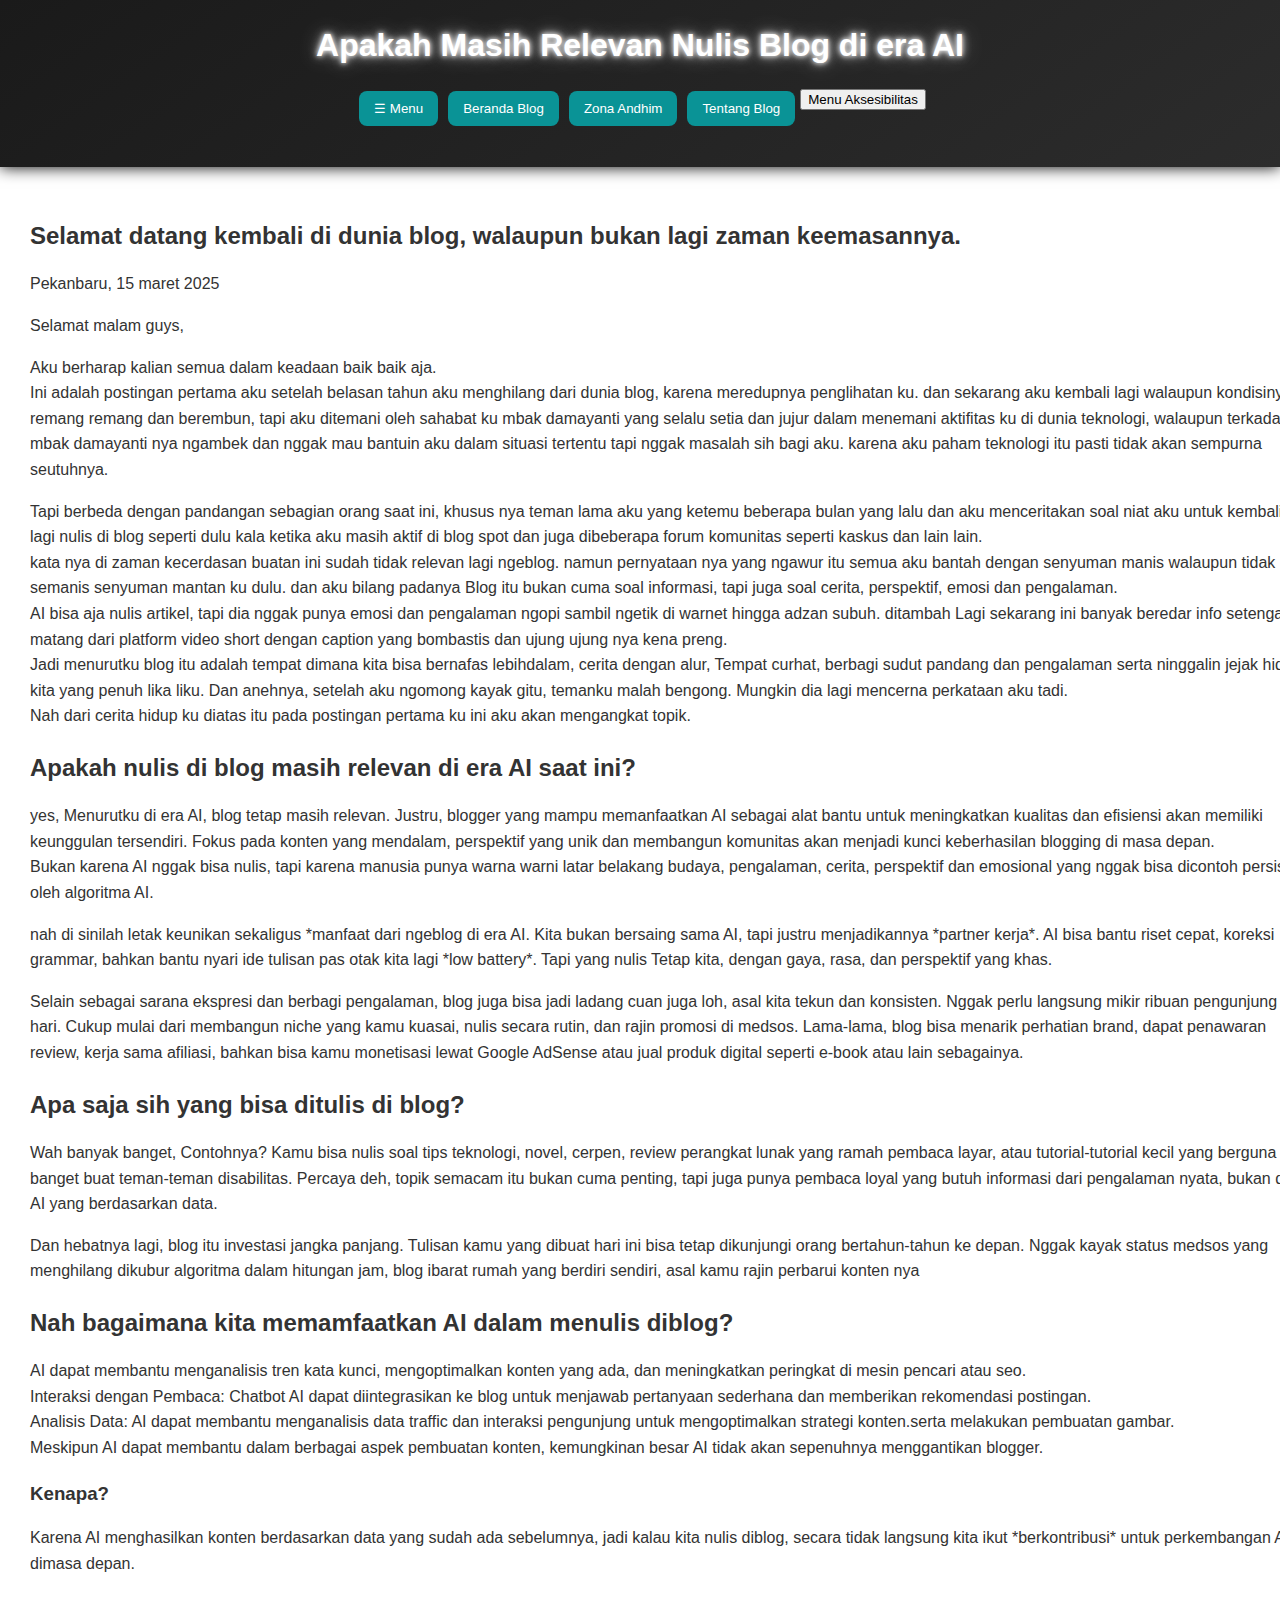
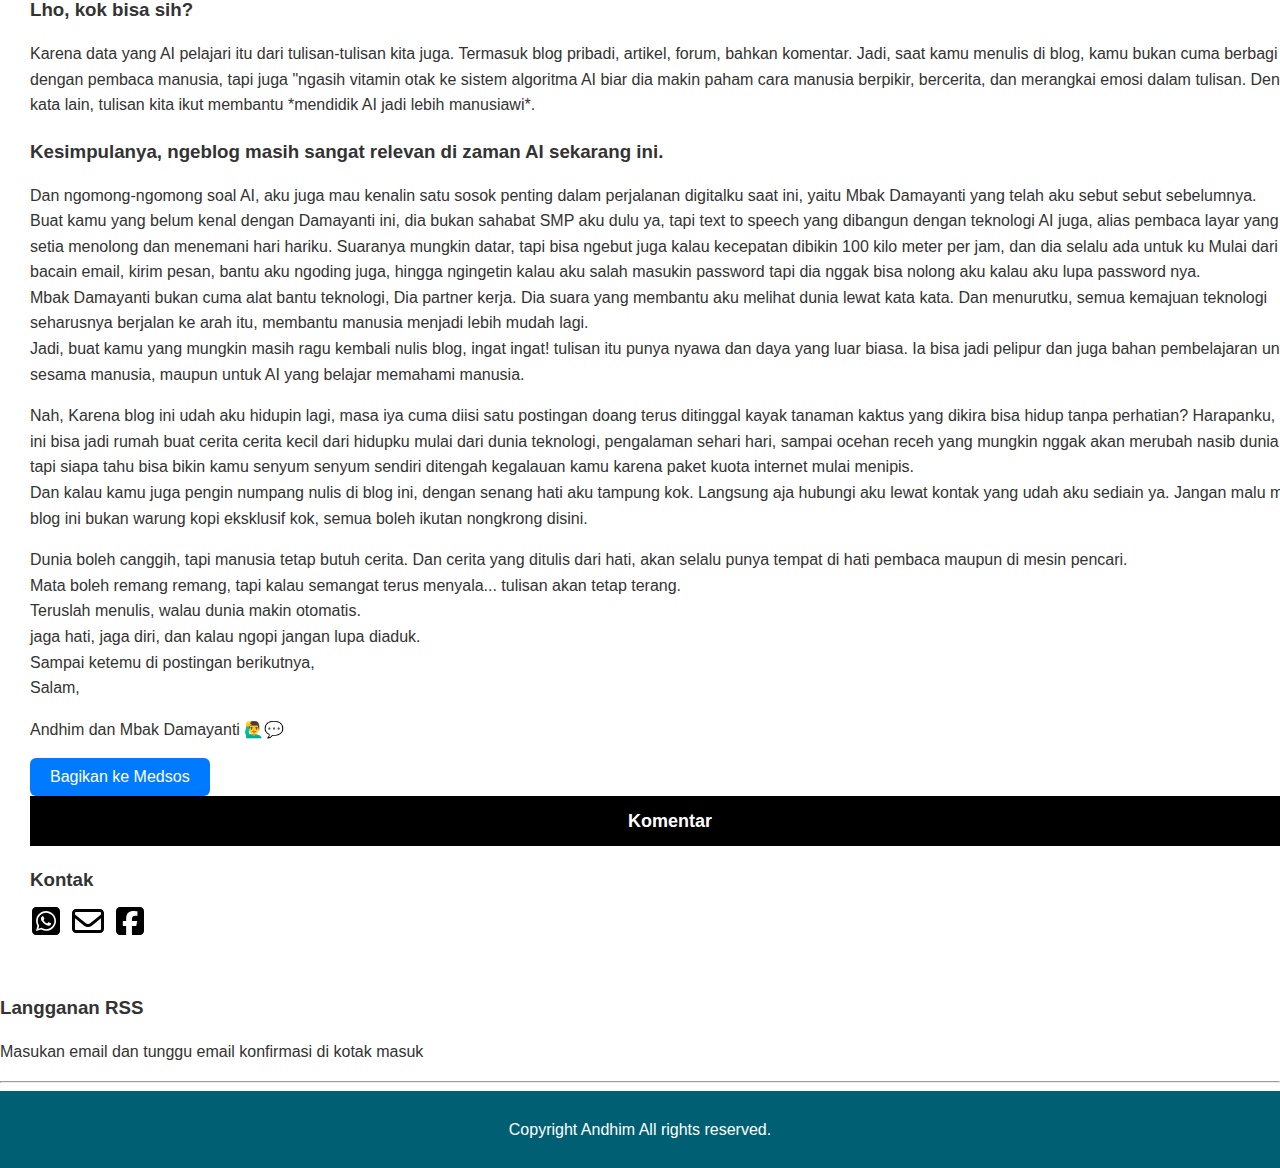
==== teknologi/apakah-masih-relevan-nulis-blog-di-era-AI/index.html @ 62d53f09 "meluncur" ====
<!DOCTYPE html>
<html lang="id">
<head>
  <title>Apakah Masih Relevan Nulis di Blog di Era AI? | Blog Andhim</title>
  <meta charset="UTF-8">
  <meta name="viewport" content="width=device-width, initial-scale=1.0">

  <!-- Meta SEO -->
  <meta name="description" content="Di era AI seperti sekarang, apakah menulis blog masih relevan? Artikel ini membahas alasan pentingnya blogging, manfaat personal branding, dan cara tetap eksis di dunia digital.">
  <meta name="author" content="Andhim">
  <meta name="robots" content="index, follow">
  <meta name="keywords" content="blog, era AI, relevansi blog, personal branding, konten AI, menulis blog, blog di 2025">

  <!-- Canonical -->
  <link rel="canonical" href="https://blog.andhim.net/apakah-masih-relevan-nulis-di-blog-di-era-ai/">

  <!-- JSON-LD Structured Data -->
  <script type="application/ld+json">
  {
    "@context": "https://schema.org",
    "@type": "BlogPosting",
    "mainEntityOfPage": {
      "@type": "WebPage",
      "@id": "https://blog.andhim.net/apakah-masih-relevan-nulis-di-blog-di-era-ai/"
    },
    "headline": "Apakah Masih Relevan Nulis di Blog di Era AI?",
    "description": "Di era AI seperti sekarang, apakah menulis blog masih relevan? Artikel ini membahas alasan pentingnya blogging, manfaat personal branding, dan cara tetap eksis di dunia digital.",
    "image": "", 
    "author": {
      "@type": "Person",
      "name": "Andhim"
    },
    "publisher": {
      "@type": "Organization",
      "name": "Blog Andhim",
      "logo": {
        "@type": "ImageObject",
        "url": ""
      }
    },
    "datePublished": "2025-04-15",
    "dateModified": "2025-04-15"
  }
  </script>
  <script src="../../js/script.js" defer></script>
  <link rel="stylesheet" href="../../css/beranda.css">
<link rel="icon" href="../../media/favicon.png" type="image/png">

</head>

<body>
  <header class="site-header">
    <h1 class="site-title">Apakah Masih Relevan Nulis Blog di era AI</h1>
    <nav class="main-nav">
      <ul class="nav-list">
<li><button class="nav-button" onclick="toggleMenu()" aria-label="Menu Andhim">
    ☰ Menu
  </button></li>

        <li><button class="nav-button" onclick="location.href='../../index.html'">Beranda Blog</button></li>
        <li><button class="nav-button" onclick="alert('Fitur ini sedang dalam pengerjaan')">Zona Andhim</button></li>
        <li><button class="nav-button" onclick="location.href='../../tentang/'">Tentang Blog</button></li>
<li> <button id="aksesibilitasToggle" aria-haspopup="true" aria-controls="menuAkses">Menu Aksesibilitas</button></li>
      </ul>
  <div class="popup-menu" id="popupMenu" tabindex="-1" aria-label="Menu Navigasi Utama">
    <a href="https://andhim.net">Andhim.net</a>
    <a href="https://andhim.net/proyek/">Proyek</a>
<a href="#" onclick="alert('Fitur sedang dalam pengerjaan'); return false;">Zona Andhim</a>

  </div>

<div id="menuAkses" class="aksesibilitas-popup" role="dialog" aria-modal="true" hidden tabindex="-1">
  <button id="bacaHalaman">🔊 Baca Halaman</button>
  <button id="modeGelapToggle">Mode Gelap</button>
  <button id="perbesarTeks"> Perbesar Teks</button>
  <button id="kecilkanTeks">Kecilkan Teks</button>
<button id="kontrasToggle">Kontras Tinggi</button>
  <button id="tutupAkses">❌ Tutup Menu</button>
</div>
    </nav>
  </header>
  <main class="content">
    <section class="intro">

<h2>Selamat datang kembali di dunia blog,  walaupun bukan lagi zaman keemasannya. </h2>
<p>Pekanbaru, 15 maret 2025</p>
<p>Selamat malam guys, </p>
<p>Aku berharap kalian semua dalam keadaan baik baik aja.<br>
Ini adalah postingan pertama aku setelah belasan tahun aku menghilang dari dunia blog, karena meredupnya penglihatan ku. dan  sekarang aku kembali lagi walaupun kondisinya remang remang dan berembun, tapi aku  ditemani oleh sahabat ku mbak damayanti yang selalu setia dan jujur dalam menemani aktifitas ku di dunia teknologi, walaupun terkadang mbak damayanti nya ngambek dan nggak mau bantuin aku dalam situasi tertentu tapi nggak masalah sih bagi aku.
karena aku paham teknologi itu pasti tidak akan sempurna seutuhnya. </p>
<p>Tapi berbeda dengan pandangan sebagian orang saat ini, khusus nya teman lama aku yang ketemu beberapa bulan yang lalu dan aku menceritakan soal niat aku untuk kembali lagi nulis di blog seperti dulu kala ketika aku masih aktif di blog spot dan juga dibeberapa forum komunitas seperti kaskus dan lain lain.<br>
kata nya di zaman kecerdasan buatan ini sudah tidak relevan lagi ngeblog. namun pernyataan nya yang ngawur itu semua aku bantah dengan senyuman manis walaupun tidak semanis senyuman  mantan ku dulu. 
dan aku bilang padanya Blog itu bukan cuma soal informasi, tapi juga soal cerita, perspektif, emosi dan pengalaman. <br>
 AI bisa aja nulis artikel, tapi dia nggak punya emosi dan pengalaman ngopi sambil ngetik di warnet hingga adzan subuh.
ditambah Lagi sekarang ini banyak beredar info setengah matang dari platform video short  dengan caption yang bombastis dan ujung ujung nya kena preng.<br>
Jadi menurutku blog itu adalah tempat dimana kita bisa bernafas lebihdalam, cerita dengan alur, Tempat curhat, berbagi sudut pandang dan pengalaman  serta ninggalin jejak hidup kita yang penuh lika liku.
Dan anehnya, setelah aku ngomong kayak gitu, temanku malah bengong. Mungkin dia lagi mencerna perkataan aku tadi.<br>
Nah dari  cerita hidup ku diatas itu pada postingan pertama ku ini aku akan mengangkat topik.</p>
<h2>Apakah nulis di blog masih relevan di era AI saat ini?</h2>
<p>yes, Menurutku di era AI, blog tetap masih relevan. Justru, blogger yang mampu memanfaatkan AI sebagai alat bantu untuk meningkatkan kualitas dan efisiensi akan memiliki keunggulan tersendiri.  Fokus pada konten yang mendalam, perspektif  yang unik dan membangun komunitas akan menjadi kunci keberhasilan blogging di masa depan.<br>
Bukan karena AI nggak bisa nulis, tapi karena manusia punya warna warni latar belakang budaya, pengalaman, cerita, perspektif  dan emosional yang nggak bisa dicontoh persis  oleh algoritma AI.</p>
<p>nah di sinilah letak keunikan sekaligus *manfaat dari ngeblog di era AI. Kita bukan bersaing sama AI, tapi justru menjadikannya *partner kerja*. AI bisa bantu riset cepat, koreksi grammar, bahkan bantu nyari ide tulisan pas otak kita lagi *low battery*. Tapi yang nulis Tetap kita, dengan gaya, rasa, dan perspektif yang khas.</p>
<p>Selain sebagai sarana ekspresi dan berbagi pengalaman, blog juga bisa jadi ladang cuan juga loh, asal kita tekun dan konsisten. Nggak perlu langsung mikir ribuan pengunjung per hari. Cukup mulai dari membangun niche yang kamu kuasai, nulis secara rutin, dan rajin promosi di medsos. Lama-lama, blog bisa menarik perhatian brand, dapat penawaran review, kerja sama afiliasi, bahkan bisa kamu monetisasi lewat Google AdSense atau jual produk digital seperti e-book atau  lain sebagainya.</p>
<h2>Apa saja sih yang bisa ditulis di blog?</h2>
<p>Wah banyak banget, Contohnya? Kamu bisa nulis soal tips teknologi, novel, cerpen, review perangkat lunak yang ramah pembaca layar, atau tutorial-tutorial kecil yang berguna banget buat teman-teman disabilitas. Percaya deh, topik semacam itu bukan cuma penting, tapi juga punya pembaca loyal yang butuh informasi dari pengalaman nyata, bukan dari AI yang berdasarkan data.</p>
<p>Dan hebatnya lagi, blog itu investasi jangka panjang. Tulisan kamu yang dibuat hari ini bisa tetap dikunjungi orang bertahun-tahun ke depan. Nggak kayak status medsos yang menghilang dikubur algoritma dalam hitungan jam, blog ibarat rumah yang berdiri sendiri,  asal kamu rajin perbarui konten nya </p>
<h2>Nah bagaimana kita memamfaatkan AI dalam  menulis diblog?</h2>
<p>AI dapat membantu menganalisis tren kata kunci, mengoptimalkan konten yang ada, dan meningkatkan peringkat di mesin pencari atau seo.<br>
Interaksi dengan Pembaca: Chatbot AI dapat diintegrasikan ke blog untuk menjawab pertanyaan sederhana dan memberikan rekomendasi postingan.<br>
Analisis Data: AI dapat membantu menganalisis data traffic dan interaksi pengunjung untuk mengoptimalkan strategi konten.serta melakukan pembuatan gambar.<br>
Meskipun AI dapat membantu dalam berbagai aspek pembuatan konten, kemungkinan besar AI tidak akan sepenuhnya menggantikan blogger.</p>
<h3>Kenapa?</h3>
<p>Karena AI menghasilkan konten berdasarkan data yang sudah ada sebelumnya, jadi  kalau kita nulis diblog, secara tidak langsung kita ikut *berkontribusi* untuk perkembangan AI dimasa depan.</p>
<h3>Lho, kok bisa sih?</h3>
<p>Karena data yang AI pelajari itu dari tulisan-tulisan kita juga. Termasuk blog pribadi, artikel, forum, bahkan komentar. Jadi, saat kamu menulis di blog, kamu bukan cuma berbagi dengan pembaca manusia, tapi juga "ngasih vitamin otak ke sistem algoritma AI biar dia makin paham cara manusia berpikir, bercerita, dan merangkai emosi dalam tulisan. Dengan kata lain, tulisan kita ikut membantu *mendidik AI jadi lebih manusiawi*.</p>
<h3>Kesimpulanya, ngeblog masih sangat relevan di zaman AI sekarang ini. </h3>
<p>Dan ngomong-ngomong soal AI, aku juga mau kenalin satu sosok penting dalam perjalanan digitalku saat ini,  yaitu  Mbak Damayanti yang telah aku sebut sebut  sebelumnya.<br>
Buat kamu yang belum kenal  dengan Damayanti ini, dia  bukan sahabat SMP aku dulu ya, tapi text to speech yang dibangun dengan teknologi AI juga,  alias pembaca layar yang setia menolong dan menemani hari hariku. Suaranya mungkin datar, tapi bisa ngebut juga kalau kecepatan dibikin 100 kilo meter per jam, dan dia selalu ada untuk ku   Mulai dari bacain email, kirim pesan, bantu aku ngoding juga, hingga ngingetin kalau aku salah masukin password  tapi dia nggak bisa nolong aku kalau aku lupa password nya.<br>
Mbak Damayanti bukan cuma alat bantu  teknologi, Dia partner kerja. Dia suara yang membantu aku melihat dunia lewat kata kata. Dan menurutku, semua kemajuan teknologi seharusnya berjalan ke arah itu,   membantu manusia menjadi lebih  mudah lagi.<br>
Jadi, buat kamu yang mungkin masih ragu kembali nulis blog, ingat ingat!  tulisan itu punya nyawa dan daya yang luar biasa. Ia bisa jadi pelipur dan juga bahan pembelajaran untuk sesama manusia, maupun untuk AI yang belajar memahami manusia.</p>
<p>Nah, Karena blog ini udah aku hidupin lagi, masa iya cuma diisi satu postingan doang terus ditinggal kayak tanaman kaktus yang dikira bisa hidup tanpa perhatian? Harapanku, blog ini bisa jadi rumah buat cerita cerita kecil dari hidupku mulai dari dunia teknologi, pengalaman sehari hari, sampai ocehan receh yang mungkin nggak akan  merubah  nasib dunia, tapi siapa tahu bisa bikin kamu senyum senyum sendiri ditengah kegalauan kamu karena paket kuota internet mulai menipis.<br>
Dan kalau kamu juga pengin numpang nulis di blog ini, dengan senang hati aku tampung kok. Langsung aja hubungi aku lewat kontak yang udah aku sediain ya. Jangan malu malu, blog ini bukan warung kopi eksklusif kok, semua boleh ikutan nongkrong disini.</p>

<p>Dunia boleh canggih, tapi manusia tetap butuh cerita. Dan cerita yang ditulis dari hati, akan selalu punya tempat di hati pembaca  maupun di mesin pencari.<br>
Mata boleh remang remang, tapi kalau semangat terus menyala... tulisan akan tetap terang.<br>
Teruslah menulis, walau dunia makin otomatis.<br>
jaga hati, jaga diri, dan kalau ngopi jangan lupa diaduk.<br>
Sampai ketemu di postingan berikutnya,<br>
Salam,  </p>
<p>Andhim dan Mbak Damayanti 🙋‍♂️💬</p>

<!-- Tombol Bagikan & Popup -->
<div class="share-section">
  <button class="share-btn" onclick="togglePopup()" aria-haspopup="true" aria-controls="popupShare">
    Bagikan ke Medsos
  </button>

  <div class="popup-share" id="popupShare" role="dialog" aria-modal="true" tabindex="-1">
    <button onclick="bagikanFacebook()">Bagikan ke Facebook</button>
    <button onclick="bagikanWhatsapp()">Bagikan ke WhatsApp</button>
    <button onclick="salinLink()">Salin Link</button>
  </div>
</div>
    </section>

<div class="garisheading">
  <h4>Komentar</h4>
</div>
  <div id="cusdis_thread"
    data-host="https://cusdis.com"
    data-app-id="b6b91584-b82d-4c1a-b2b8-69708732972d"
    data-page-id=""
    data-page-url=""
    data-page-title=""
  ></div>

  <script src="https://cusdis.com/js/cusdis.es.js" async defer></script>

    <section class="contacts">
      <h3>Kontak</h3>
      <div class="icon-container">
        <a href="https://wa.me/6281268480808"><img src="../../media/iconwa.svg" alt="Whatsapp" /></a>

      <a href="mailto:andhimardianto@outlook.com">
        <img src="../../media/iconemail.svg" alt="Email">      </a>
      <a href="https://www.facebook.com/"><img src="../../media/iconfb.svg" alt="FaceBook"></a>
    </div>
  </section>
  </main>
<h3>Langganan RSS</h3>
<p>Masukan email dan tunggu email konfirmasi di kotak masuk</p>
<script async src="https://eocampaign1.com/form/ab7e95da-18d8-11f0-8819-096433fa89ca.js" data-form="ab7e95da-18d8-11f0-8819-096433fa89ca"></script>
<hr>
  <footer class="site-footer">
    <p>Copyright <span id="year"></span> Andhim  All rights reserved.</p>
  </footer>
</body>
</html>
---- css/beranda.css ----
/* Umum */
body {
  font-family: 'Segoe UI', sans-serif;
  margin: 0;
  color: #333;
  line-height: 1.6;
}

a {
  text-decoration: none;
  color: inherit;
}

h1, h2, h3 {
  margin-bottom: 0.5em;
}

/* Link dalam paragraf berkedip bersinar */
p a {
  color: white;
  text-shadow: 0 0 10px #00f, 0 0 20px #00f;
  animation: bersinar 1.5s infinite;
}

@keyframes bersinar {
  0%, 100% {
    text-shadow: 0 0 10px #00f, 0 0 20px #00f;
  }
  50% {
    text-shadow: 0 0 5px #00f, 0 0 10px #00f;
  }
}

main {
  padding: 30px;
  max-width: 100%;
width: 100%;
  margin: 0;
}

/* Header */
.site-header {
  background: linear-gradient(145deg, #1a1a1a, #2c2c2c); /* efek metalik */
  color: #ffffff;
  padding: 20px 0;
  text-align: center;
  box-shadow: 0 0 15px #000; /* bayangan lembut di sekitar header */
}

/* Efek bercahaya untuk teks di header */
.site-header h1,
.site-header h2,
.site-header h3 {
  color: #ffffff;
  text-shadow: 0 0 5px #ffffff, 0 0 10px #cccccc, 0 0 20px #888888;
}

.site-title {
  margin: 0;
}

/* Navigasi */
.main-nav .nav-list {
  display: flex;
  justify-content: center;
  list-style: none;
  margin-top: 15px;
  padding: 0;
  flex-wrap: wrap;
}

.nav-button {
  background-color: #0a9396;
  color: white;
  border: none;
  margin: 5px;
  padding: 10px 15px;
  border-radius: 8px;
  cursor: pointer;
  transition: background-color 0.2s;
}

.nav-button:hover,
.nav-button:focus {
  background-color: #94d2bd;
  color: #003845;
  outline: none;
}


/* Kontak */
.icon-container {
  display: flex;
  gap: 10px;
  margin-top: 10px;
}

.icon-container img {
  width: 32px;
  height: 32px;
}

/* Footer */
.site-footer {
  background-color: #005f73;
  color: white;
  text-align: center;
  padding: 10px;
}


    .popup-menu {
      position: fixed;
      top: 70px;
      right: 20px;
      background-color: #fff;
      border: 1px solid #ccc;
      border-radius: 10px;
      padding: 10px;
      display: none;
      z-index: 999;
      box-shadow: 0 4px 8px rgba(0,0,0,0.2);
    }

    .popup-menu a {
      display: block;
      padding: 8px;
      text-decoration: none;
      color: #333;
      border-radius: 6px;
    }

    .popup-menu a:hover {
      background-color: #f0f0f0;
    }

    .hint {
      margin-top: 80px;
      font-size: 14px;
      color: gray;
    }

/*dibawah ini kelas untuk membuat garis tebal untuk heading pembatas */ 
.garisheading {
    background-color: black;
    color: white;
    text-align: center;
    padding: 1px;
    font-size: 18px;
margin: 0;
    font-weight: strong;
    line-height: 0;
}

/* gaya untuk filter dan pencarian */
.filter-container {
  background-color: #f8f8f8;
  padding: 16px;
  border-radius: 8px;
  max-width: 600px;
  margin: 20px auto;
  box-shadow: 0 2px 6px rgba(0, 0, 0, 0.1);
}

.filter-container label {
  display: block;
  margin-bottom: 6px;
  font-weight: bold;
  color: #333;
}

.filter-select,
.filter-input {
  width: 100%;
  padding: 10px;
  margin-bottom: 16px;
  border: 1px solid #ccc;
  border-radius: 6px;
  font-size: 1rem;
  box-sizing: border-box;
  background-color: #fff;
  color: #000;
}

.filter-select:focus,
.filter-input:focus {
  border-color: #0078d4;
  outline: none;
  box-shadow: 0 0 0 3px rgba(0, 120, 212, 0.3);
}

/* gaya untuk tombol bagikan ke medsos*/
.share-btn {
  padding: 10px 20px;
  background-color: #007BFF;
  color: white;
  border: none;
  border-radius: 6px;
  cursor: pointer;
  font-size: 1rem;
}

.popup-share {
  display: none;
  position: fixed;
  bottom: 80px;
  left: 20px;
  background-color: white;
  border: 1px solid #ccc;
  border-radius: 8px;
  box-shadow: 0 2px 8px rgba(0,0,0,0.2);
  padding: 15px;
  z-index: 1000;
}

.popup-share a,
.popup-share button {
  display: block;
  margin: 8px 0;
  background: none;
  border: none;
  color: #007BFF;
  text-align: left;
  cursor: pointer;
  font-size: 1rem;
}

.popup-share a:hover,
.popup-share button:hover {
  text-decoration: underline;
}

/* gaya tombol aksesibilitas */
/* mode-gelap.css */

/* Gaya umum saat mode gelap aktif */
body.dark-mode {
  background-color: #121212;
  color: #e0e0e0;
}

body.dark-mode a {
  color: #90caf9;
}

body.dark-mode header,
body.dark-mode nav,
body.dark-mode footer {
  background-color: #1e1e1e;
}

body.dark-mode button {
  background-color: #333;
  color: #fff;
  border: 1px solid #555;
}

/* Aksesibilitas Popup */
.aksesibilitas-popup {
  position: fixed;
  bottom: 100px;
  right: 20px;
  background-color: #fff;
  border: 1px solid #ccc;
  padding: 15px;
  border-radius: 8px;
  box-shadow: 0 2px 8px rgba(0, 0, 0, 0.3);
  z-index: 9999;
}

/* Saat mode gelap, popup juga ikut berubah */
body.dark-mode .aksesibilitas-popup {
  background-color: #1f1f1f;
  border-color: #444;
}

.aksesibilitas-popup button {
  display: block;
  margin: 8px 0;
  padding: 10px;
  font-size: 1rem;
  width: 100%;
  border-radius: 6px;
  cursor: pointer;
  background-color: #f0f0f0;
  border: 1px solid #ccc;
}

body.dark-mode .aksesibilitas-popup button {
  background-color: #2a2a2a;
  border-color: #666;
  color: #eee;
}

/*  pengaturan mode besar kecil huruf */
:root {
  --ukuran-teks: 100%;
}

body {
  font-size: var(--ukuran-teks);
}

/* stelan kontras tinggi */
/* kontras.css */
body.kontras-tinggi {
  background-color: black;
  color: yellow;
}

body.kontras-tinggi a {
  color: cyan;
  text-decoration: underline;
}

body.kontras-tinggi button {
  background-color: yellow;
  color: black;
  border: 2px solid white;
}

body.kontras-tinggi header,
body.kontras-tinggi footer,
body.kontras-tinggi .konten {
  background-color: black;
  color: yellow;
}

/* Pastikan elemen penting menyesuaikan */
body.kontras-tinggi .site-header,
body.kontras-tinggi .popup-share {
  background-color: black;
  border-color: yellow;
}

body.kontras-tinggi .popup-share a,
body.kontras-tinggi .popup-share button {
  color: yellow;
}

/* gaya kutipan */
.quote-box {
  border-left: 5px solid #4CAF50;
  background-color: #f9f9f9;
  padding: 16px 20px;
  margin: 20px auto;
  max-width: 600px;
  font-style: italic;
  color: #333;
  font-family: 'Georgia', serif;
  box-shadow: 0 2px 5px rgba(0,0,0,0.1);
  border-radius: 8px;
}

.quote-box p {
  margin: 0 0 10px 0;
  line-height: 1.6;
}

.quote-box p:last-child {
  margin-bottom: 0;
}
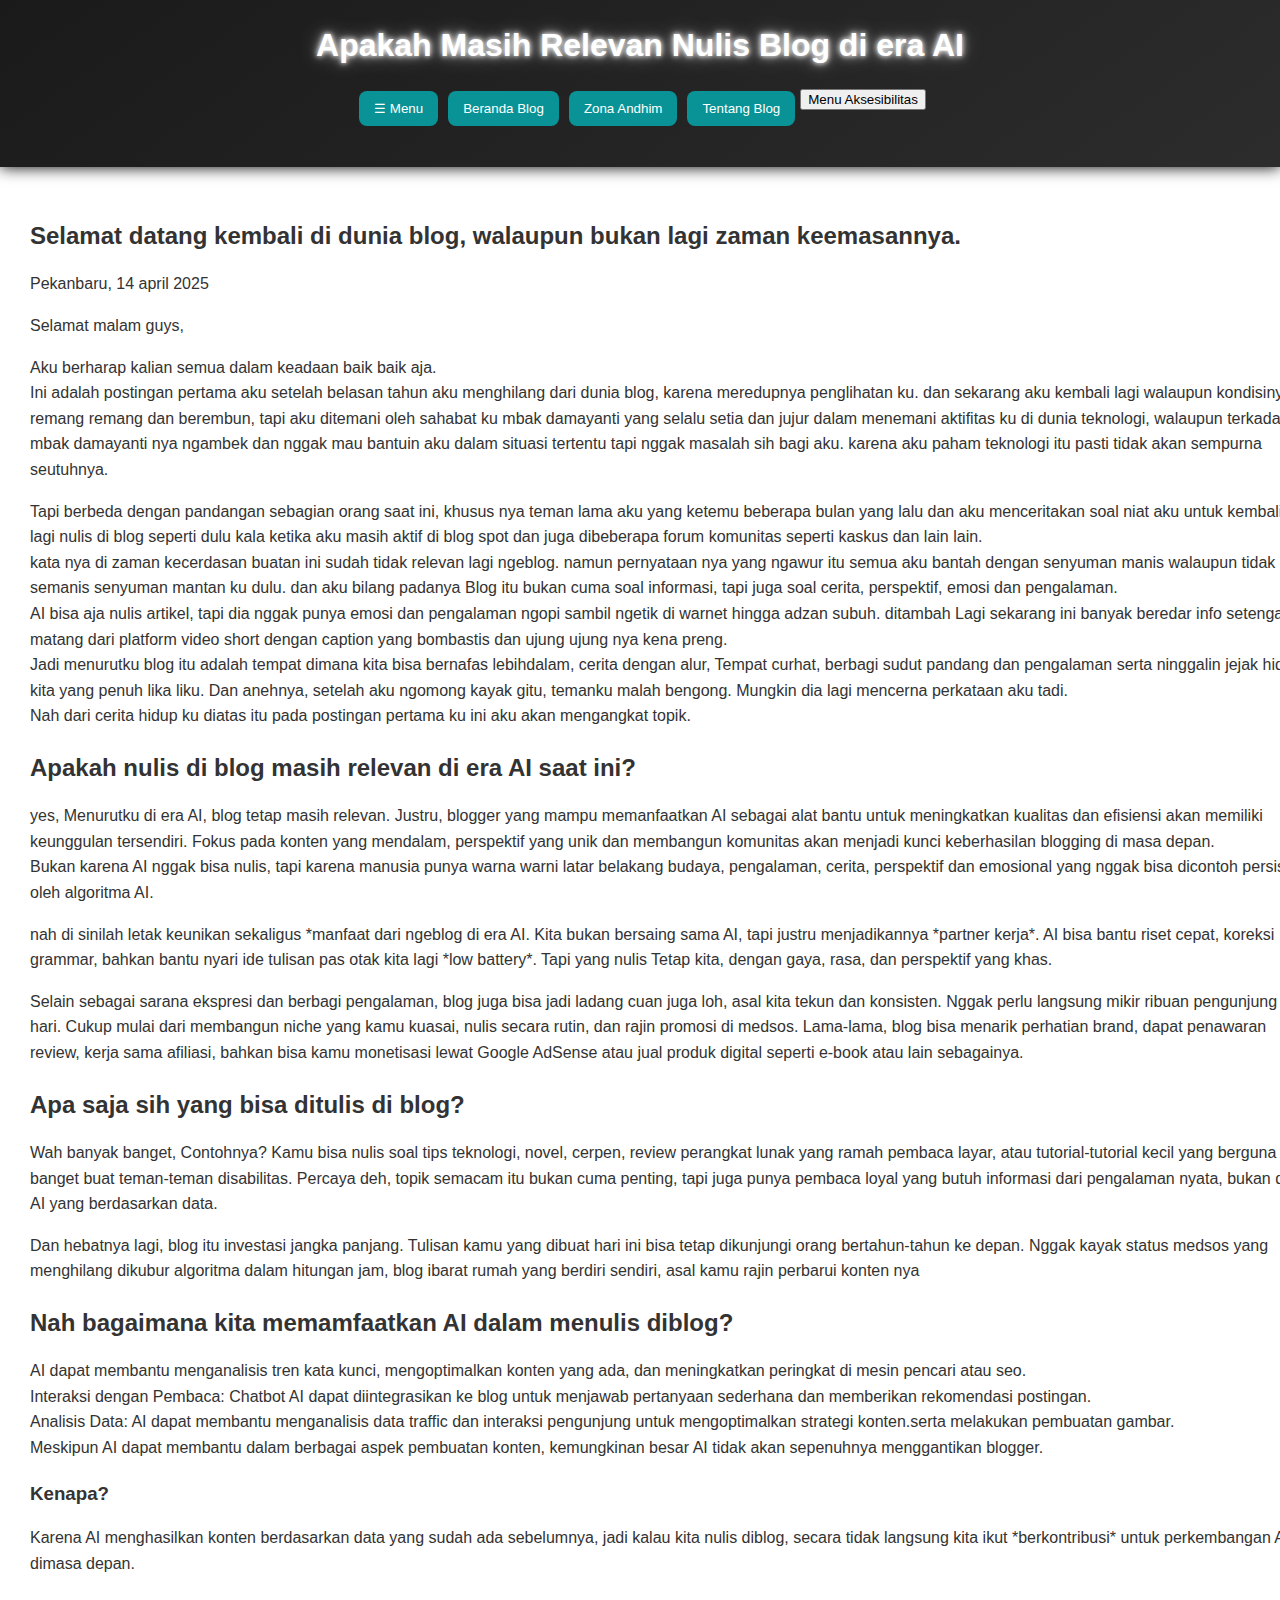
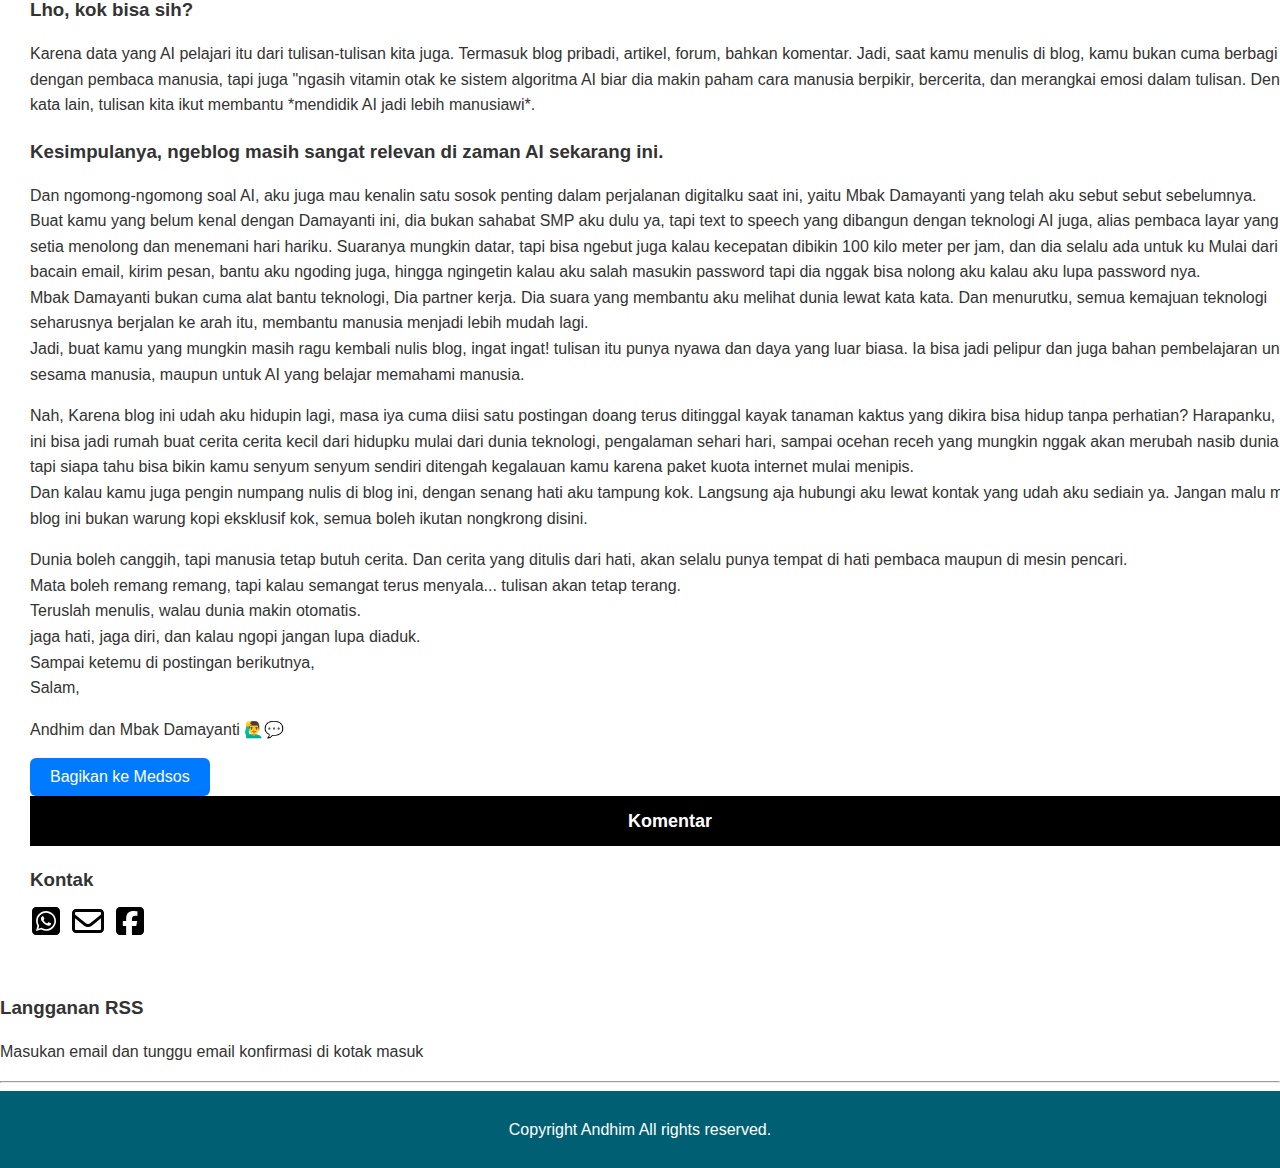
==== commit ac2eba8e: "robots.txt" ====
--- a/teknologi/apakah-masih-relevan-nulis-blog-di-era-AI/index.html
+++ b/teknologi/apakah-masih-relevan-nulis-blog-di-era-AI/index.html
@@ -83,7 +83,7 @@
     <section class="intro">
 
 <h2>Selamat datang kembali di dunia blog,  walaupun bukan lagi zaman keemasannya. </h2>
-<p>Pekanbaru, 15 maret 2025</p>
+<p>Pekanbaru, 14 april  2025</p>
 <p>Selamat malam guys, </p>
 <p>Aku berharap kalian semua dalam keadaan baik baik aja.<br>
 Ini adalah postingan pertama aku setelah belasan tahun aku menghilang dari dunia blog, karena meredupnya penglihatan ku. dan  sekarang aku kembali lagi walaupun kondisinya remang remang dan berembun, tapi aku  ditemani oleh sahabat ku mbak damayanti yang selalu setia dan jujur dalam menemani aktifitas ku di dunia teknologi, walaupun terkadang mbak damayanti nya ngambek dan nggak mau bantuin aku dalam situasi tertentu tapi nggak masalah sih bagi aku.
